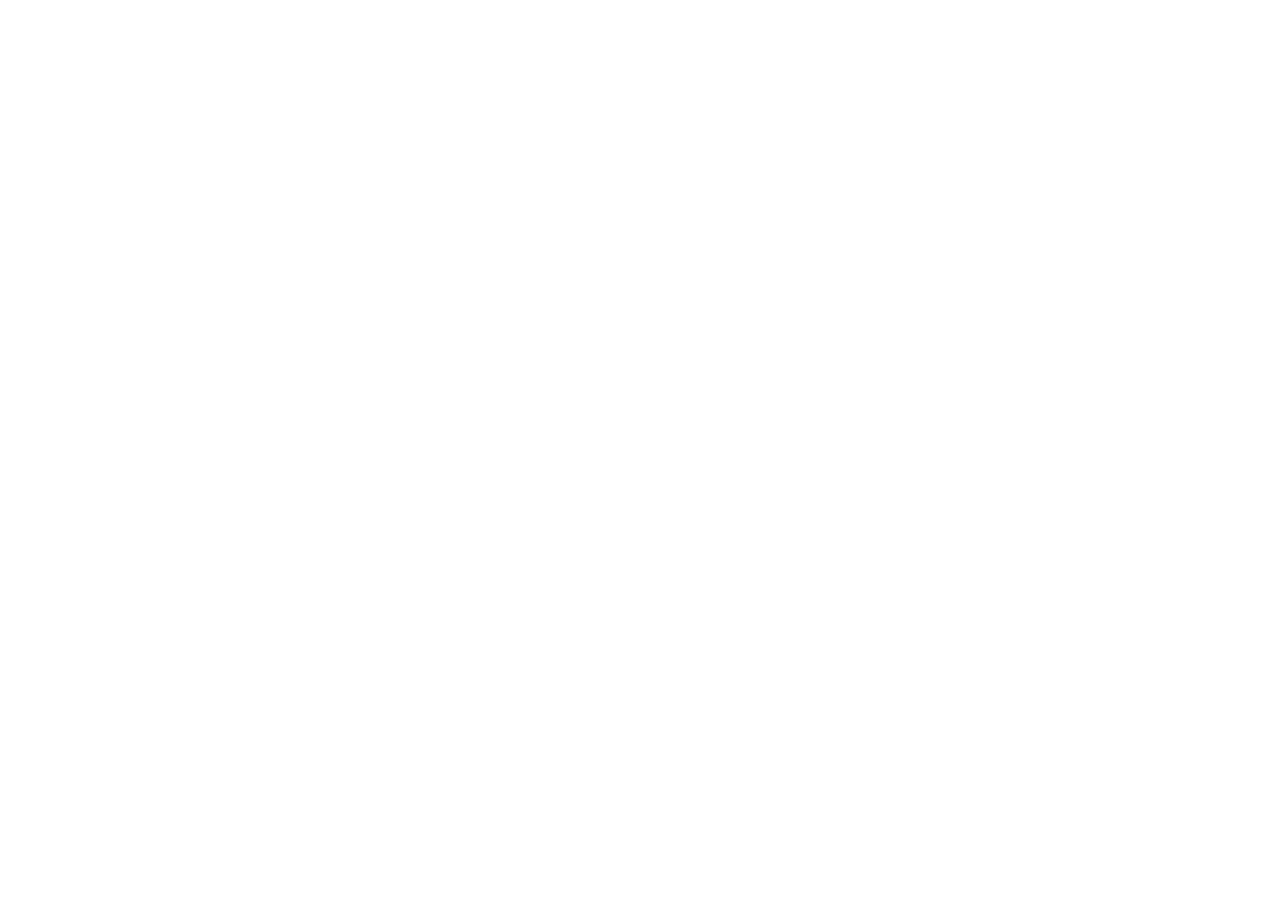
==== development/public/index.html @ da390b7e "updated dir struct, added no index meta tags" ====
<!DOCTYPE html>
<html>
<head>
    <meta charset="utf-8">
    <meta name="robots" content="noindex">
    <meta name="googlebot" content="noindex">
    <meta http-equiv="X-UA-Compatible" content="IE=edge">
    <meta name="keywords" content="">
    <meta name="description" content="">
    <link rel="manifest" href="/a2hs.webmanifest">
    <meta name="viewport" content="width=device-width, height=device-height, user-scalable=no">
    <meta name="theme-color" content="#075E54">
    <meta name="msapplication-navbutton-color" content="#075E54">
    <meta name="apple-mobile-web-app-capable" content="yes">
    <meta name="apple-mobile-web-app-status-bar-style" content="#075E54">
    <link rel="shortcut icon" type="image/x-icon" href="/favicon.ico"/>
    <link rel="icon" type="image/x-icon" href="/favicon.ico"/>
    <title>Home</title>
    <link rel="stylesheet" href="/common/srules/common.css"/>
</head>
<body>
    <script src="/common/scripts/common.js"></script>
</body>
</html>
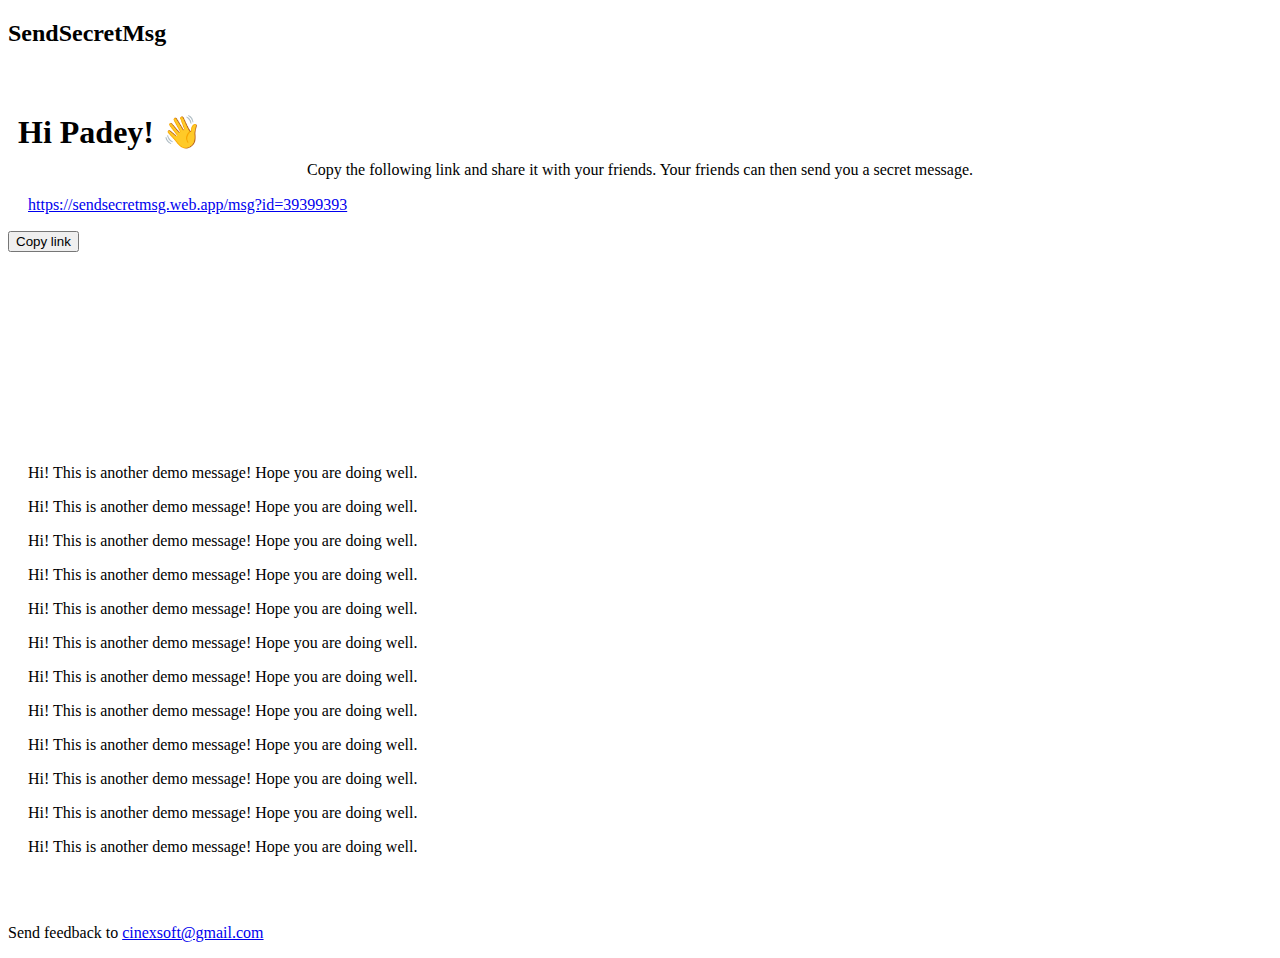
==== commit 698b565f: "added more UI elements" ====
--- a/development/public/index.html
+++ b/development/public/index.html
@@ -9,16 +9,150 @@
     <meta name="description" content="">
     <link rel="manifest" href="/a2hs.webmanifest">
     <meta name="viewport" content="width=device-width, height=device-height, user-scalable=no">
-    <meta name="theme-color" content="#075E54">
-    <meta name="msapplication-navbutton-color" content="#075E54">
+    <meta name="theme-color" content="#be1558">
+    <meta name="msapplication-navbutton-color" content="#be1558">
     <meta name="apple-mobile-web-app-capable" content="yes">
-    <meta name="apple-mobile-web-app-status-bar-style" content="#075E54">
+    <meta name="apple-mobile-web-app-status-bar-style" content="#be1558">
     <link rel="shortcut icon" type="image/x-icon" href="/favicon.ico"/>
     <link rel="icon" type="image/x-icon" href="/favicon.ico"/>
     <title>Home</title>
-    <link rel="stylesheet" href="/common/srules/common.css"/>
+    <link rel="stylesheet" href="/common/styles/common.css"/>
 </head>
 <body>
+    <div class="vert-scroll" id="root" style="
+        margin: 0;
+        padding: 0;
+        width: 100%;
+        align-items: center;
+        border-radius: 0; ">
+        <header>
+            <h2 style="
+                font-size: 1.5rem; ">
+                SendSecretMsg
+            </h2>
+        </header>
+        <div class="vert-layout" id="your-profile" style="
+            margin-top: calc(1.5rem + 42.5px);
+            height: 35vh;
+            justify-content: center;
+            align-items: center;
+            border-radius: 0;
+            color: var(--sec-fgcolor);
+            background-color: var(--sec-bgcolor);
+            box-shadow: 0.5px 0.5px 2px 0px var(--shadow-color); ">
+            <div class="vert-layout" style="
+                justify-content: center;
+                align-items: center; ">
+                <h1 style="
+                    margin: 10px;
+                    font-size: 2rem;">
+                    Hi Padey! 👋
+                </h1>
+                <p style="
+                    margin: 10px;
+                    text-align: center; ">
+                    Copy the following link and share it with your friends.
+                    Your friends can then send you a secret message.
+                </p>
+                <p style="
+                    margin: 10px;
+                    padding: 7px 10px;
+                    width: calc(90% - 20px);
+                    border-radius: 10px;
+                    color: var(--prim-fgcolor);
+                    background-color: var(--prim-bgcolor);
+                    white-space: nowrap;
+                    overflow-x: hidden; ">
+                    <a id="your-link" href="https://sendsecretmsg.web.app/msg?id=39399393">https://sendsecretmsg.web.app/msg?id=39399393</a>
+                </p>
+                <button id="btn-copy-link">Copy link</button>
+            </div>
+        </div>
+        <div class="vert-layout" id="your-messages" style="
+            margin-bottom: 2rem;
+            padding: 20px;
+            width: calc(100% - 40px);
+            align-items: center; ">
+            <p class="message" id="msg-0000" style="
+                align-items: center; ">
+                Hi!
+                This is another demo message!
+                Hope you are doing well.
+            </p>
+            <p class="message" id="msg-0001" style="
+                align-items: center; ">
+                Hi!
+                This is another demo message!
+                Hope you are doing well.
+            </p>
+            <p class="message" id="msg-0002" style="
+                align-items: center; ">
+                Hi!
+                This is another demo message!
+                Hope you are doing well.
+            </p>
+            <p class="message" id="msg-0000" style="
+                align-items: center; ">
+                Hi!
+                This is another demo message!
+                Hope you are doing well.
+            </p>
+            <p class="message" id="msg-0001" style="
+                align-items: center; ">
+                Hi!
+                This is another demo message!
+                Hope you are doing well.
+            </p>
+            <p class="message" id="msg-0002" style="
+                align-items: center; ">
+                Hi!
+                This is another demo message!
+                Hope you are doing well.
+            </p>
+            <p class="message" id="msg-0000" style="
+                align-items: center; ">
+                Hi!
+                This is another demo message!
+                Hope you are doing well.
+            </p>
+            <p class="message" id="msg-0001" style="
+                align-items: center; ">
+                Hi!
+                This is another demo message!
+                Hope you are doing well.
+            </p>
+            <p class="message" id="msg-0002" style="
+                align-items: center; ">
+                Hi!
+                This is another demo message!
+                Hope you are doing well.
+            </p>
+            <p class="message" id="msg-0000" style="
+                align-items: center; ">
+                Hi!
+                This is another demo message!
+                Hope you are doing well.
+            </p>
+            <p class="message" id="msg-0001" style="
+                align-items: center; ">
+                Hi!
+                This is another demo message!
+                Hope you are doing well.
+            </p>
+            <p class="message" id="msg-0002" style="
+                align-items: center; ">
+                Hi!
+                This is another demo message!
+                Hope you are doing well.
+            </p>
+        </div>
+    </div>
+    <footer>
+        <p>
+            Send feedback to
+            <a href="mailto:cinexsoft@gmail.com">cinexsoft@gmail.com</a>
+        </p>
+    </footer>
     <script src="/common/scripts/common.js"></script>
 </body>
 </html>
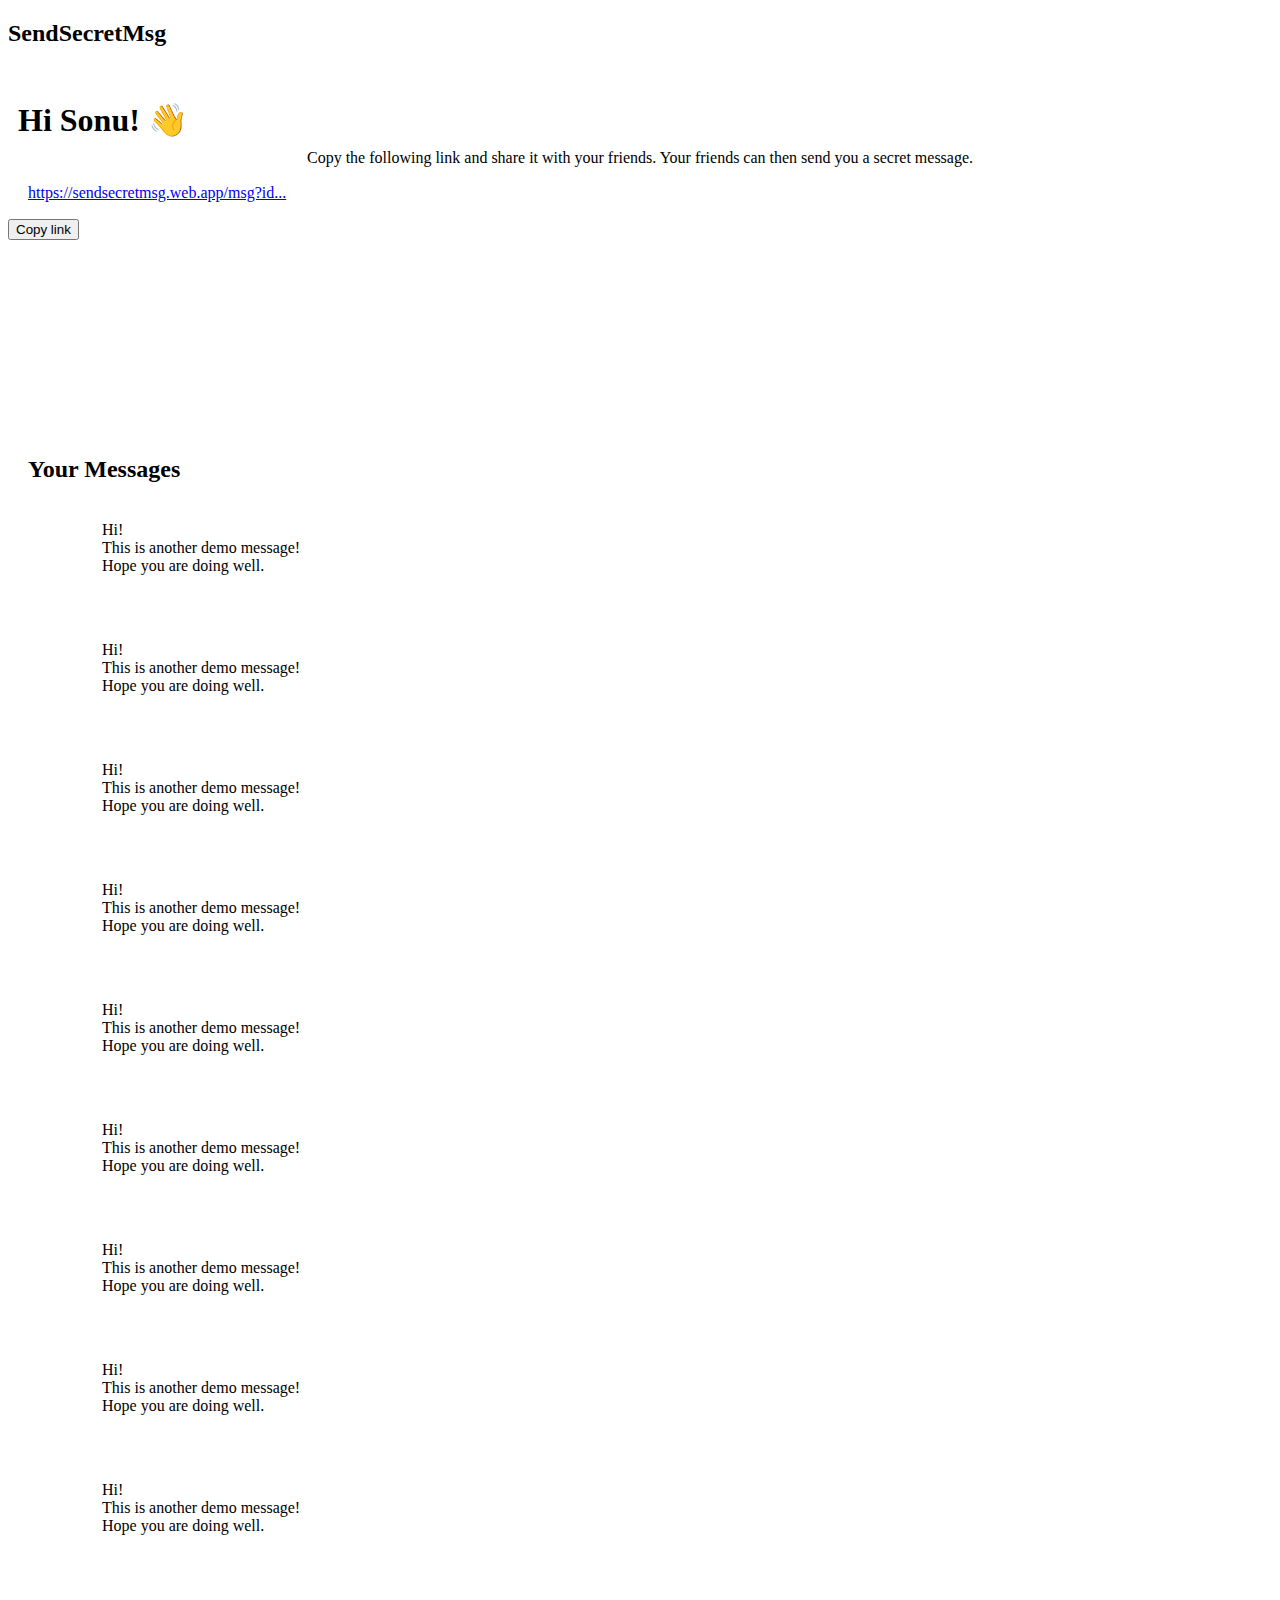
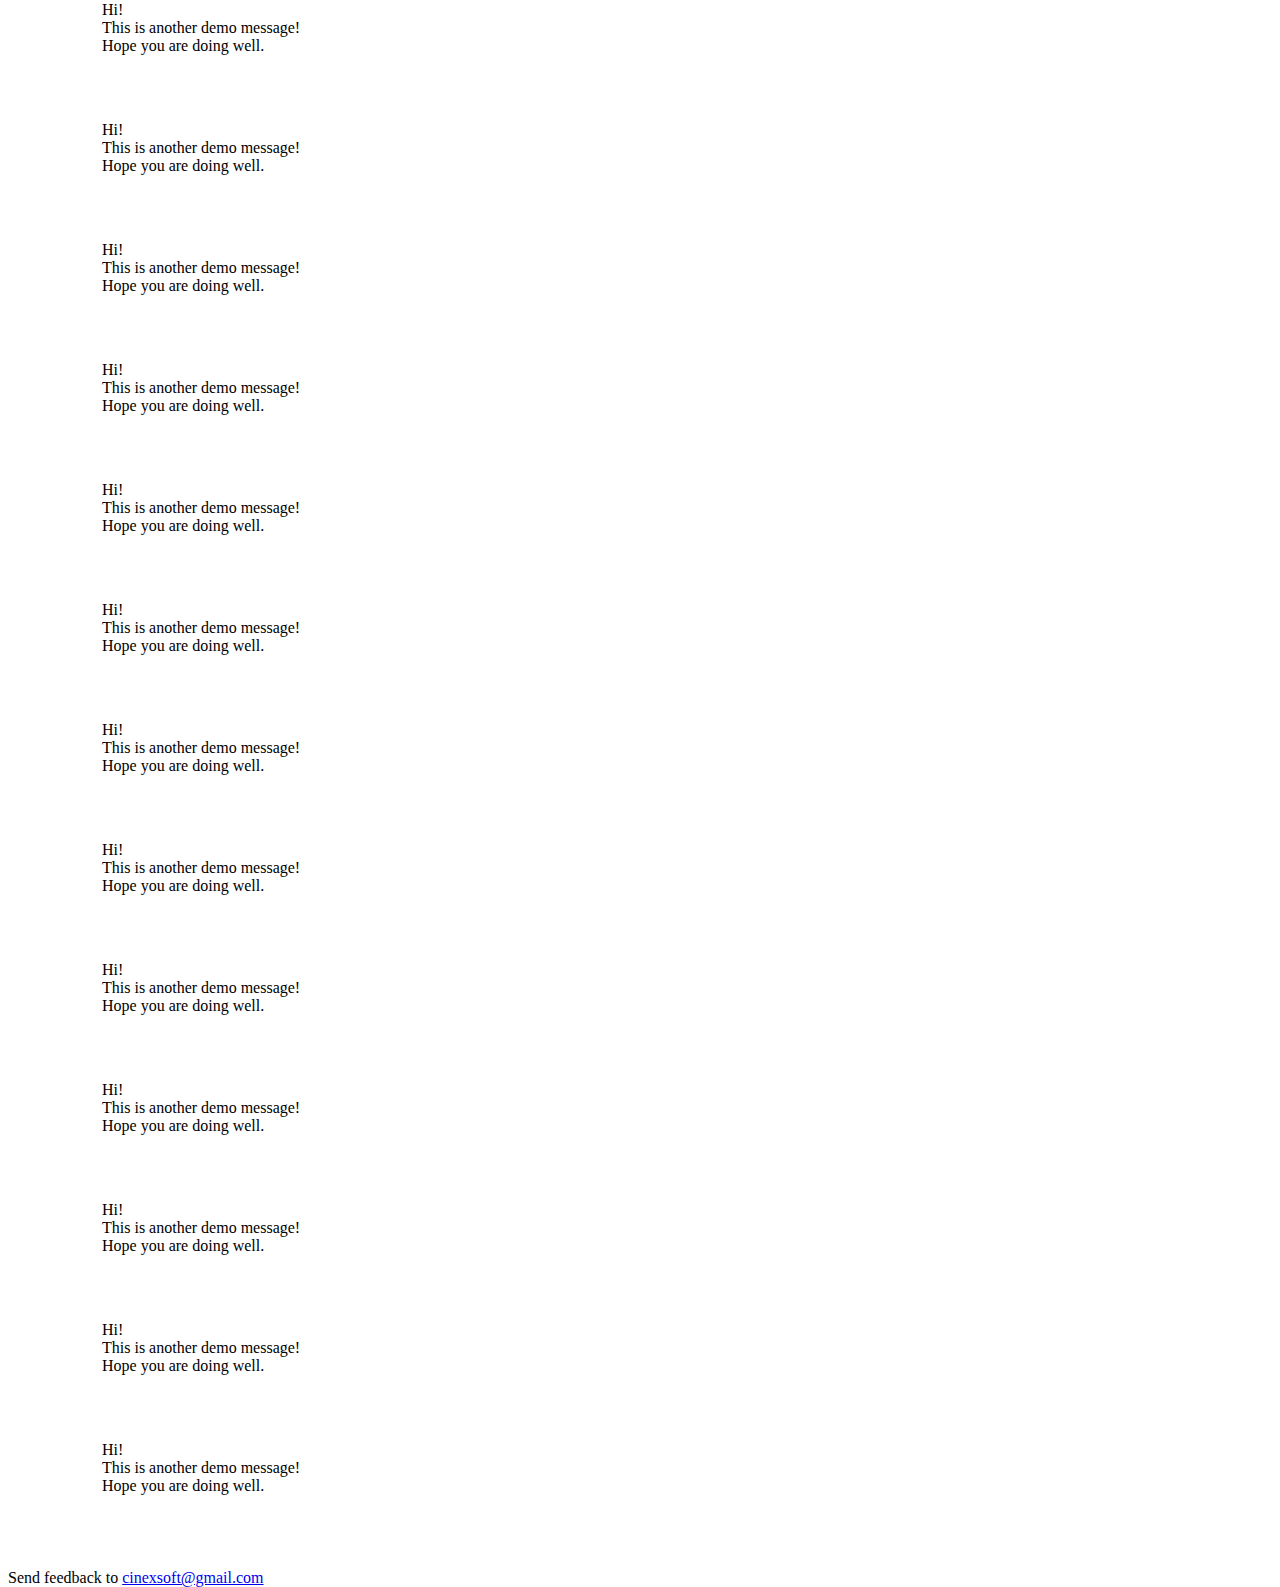
==== commit 4963ba1f: "updated UI" ====
--- a/development/public/index.html
+++ b/development/public/index.html
@@ -17,142 +17,204 @@
     <link rel="icon" type="image/x-icon" href="/favicon.ico"/>
     <title>Home</title>
     <link rel="stylesheet" href="/common/styles/common.css"/>
+    <style>
+        p.message {
+            margin: 10px auto;
+            padding: 10px;
+            width: calc(100% - 20px);align-items: center;
+            color: var(--prim-fgcolor);
+            background-color: var(--prim-bgcolor);
+            white-space: pre-wrap;
+            border-radius: 10px;
+            // box-shadow: 0.5px 0.5px 2px 0px var(--shadow-color);
+        }
+    </style>
+    <!-- NOTE: placeholder IDs are used to set text to HTML nodes using JS
+         LIST of placeholders
+         1. ph-your-name - Holds name of the user who creates and copies the link
+         2. ph-msg-xxxx - xxxx... represent an ID. Holds the message sent by some other user.
+    -->
 </head>
 <body>
-    <div class="vert-scroll" id="root" style="
+    <div class="vert-layout" id="root" style="
         margin: 0;
         padding: 0;
         width: 100%;
+        height: 100vh;
         align-items: center;
         border-radius: 0; ">
         <header>
-            <h2 style="
+            <h2 class="noselect" style="
                 font-size: 1.5rem; ">
                 SendSecretMsg
             </h2>
         </header>
         <div class="vert-layout" id="your-profile" style="
-            margin-top: calc(1.5rem + 42.5px);
+            margin-top: calc(1.5rem + 30px);
             height: 35vh;
             justify-content: center;
             align-items: center;
             border-radius: 0;
-            color: var(--sec-fgcolor);
-            background-color: var(--sec-bgcolor);
+            color: var(--tert-fgcolor);
+            background-color: var(--tert-bgcolor);
             box-shadow: 0.5px 0.5px 2px 0px var(--shadow-color); ">
             <div class="vert-layout" style="
                 justify-content: center;
                 align-items: center; ">
-                <h1 style="
+                <h1 class="noselect" style="
                     margin: 10px;
                     font-size: 2rem;">
-                    Hi Padey! 👋
+                    Hi <font class="placeholder" id="ph-your-name">Sonu</font>! 👋
                 </h1>
-                <p style="
+                <p class="noselect" style="
                     margin: 10px;
                     text-align: center; ">
                     Copy the following link and share it with your friends.
                     Your friends can then send you a secret message.
                 </p>
-                <p style="
+                <p class="noselect" style="
                     margin: 10px;
                     padding: 7px 10px;
-                    width: calc(90% - 20px);
                     border-radius: 10px;
                     color: var(--prim-fgcolor);
                     background-color: var(--prim-bgcolor);
                     white-space: nowrap;
                     overflow-x: hidden; ">
-                    <a id="your-link" href="https://sendsecretmsg.web.app/msg?id=39399393">https://sendsecretmsg.web.app/msg?id=39399393</a>
+                    <a id="your-link" href="https://sendsecretmsg.web.app/msg?id=39399393">https://sendsecretmsg.web.app/msg?id...</a>
                 </p>
-                <button id="btn-copy-link">Copy link</button>
+                <button class="noselect" id="btn-copy-link">Copy link</button>
             </div>
         </div>
-        <div class="vert-layout" id="your-messages" style="
-            margin-bottom: 2rem;
+        <div class="vert-layout" id="div-your-messages" style="
             padding: 20px;
             width: calc(100% - 40px);
-            align-items: center; ">
-            <p class="message" id="msg-0000" style="
-                align-items: center; ">
-                Hi!
-                This is another demo message!
-                Hope you are doing well.
-            </p>
-            <p class="message" id="msg-0001" style="
-                align-items: center; ">
-                Hi!
-                This is another demo message!
-                Hope you are doing well.
-            </p>
-            <p class="message" id="msg-0002" style="
-                align-items: center; ">
-                Hi!
-                This is another demo message!
-                Hope you are doing well.
-            </p>
-            <p class="message" id="msg-0000" style="
-                align-items: center; ">
-                Hi!
-                This is another demo message!
-                Hope you are doing well.
-            </p>
-            <p class="message" id="msg-0001" style="
-                align-items: center; ">
-                Hi!
-                This is another demo message!
-                Hope you are doing well.
-            </p>
-            <p class="message" id="msg-0002" style="
-                align-items: center; ">
-                Hi!
-                This is another demo message!
-                Hope you are doing well.
-            </p>
-            <p class="message" id="msg-0000" style="
-                align-items: center; ">
-                Hi!
-                This is another demo message!
-                Hope you are doing well.
-            </p>
-            <p class="message" id="msg-0001" style="
-                align-items: center; ">
-                Hi!
-                This is another demo message!
-                Hope you are doing well.
-            </p>
-            <p class="message" id="msg-0002" style="
-                align-items: center; ">
-                Hi!
-                This is another demo message!
-                Hope you are doing well.
-            </p>
-            <p class="message" id="msg-0000" style="
-                align-items: center; ">
-                Hi!
-                This is another demo message!
-                Hope you are doing well.
-            </p>
-            <p class="message" id="msg-0001" style="
-                align-items: center; ">
-                Hi!
-                This is another demo message!
-                Hope you are doing well.
-            </p>
-            <p class="message" id="msg-0002" style="
-                align-items: center; ">
+            align-items: center;
+            border-radius: 0;
+            color: var(--light-fgcolor);
+            background-color: var(--light-bgcolor); ">
+            <h2 class="noselect" style="
+                margin-bottom: 10px;
+                font-size: 1.5rem; ">
+                Your Messages
+            </h2>
+            <p class="message placeholder" id="ph-msg-0000">
+                Hi!
+                This is another demo message!
+                Hope you are doing well.
+            </p>
+            <p class="message placeholder" id="ph-msg-0000">
+                Hi!
+                This is another demo message!
+                Hope you are doing well.
+            </p>
+            <p class="message placeholder" id="ph-msg-0000">
+                Hi!
+                This is another demo message!
+                Hope you are doing well.
+            </p>
+            <p class="message placeholder" id="ph-msg-0000">
+                Hi!
+                This is another demo message!
+                Hope you are doing well.
+            </p>
+            <p class="message placeholder" id="ph-msg-0000">
+                Hi!
+                This is another demo message!
+                Hope you are doing well.
+            </p>
+            <p class="message placeholder" id="ph-msg-0000">
+                Hi!
+                This is another demo message!
+                Hope you are doing well.
+            </p>
+            <p class="message placeholder" id="ph-msg-0000">
+                Hi!
+                This is another demo message!
+                Hope you are doing well.
+            </p>
+            <p class="message placeholder" id="ph-msg-0000">
+                Hi!
+                This is another demo message!
+                Hope you are doing well.
+            </p>
+            <p class="message placeholder" id="ph-msg-0000">
+                Hi!
+                This is another demo message!
+                Hope you are doing well.
+            </p>
+            <p class="message placeholder" id="ph-msg-0000">
+                Hi!
+                This is another demo message!
+                Hope you are doing well.
+            </p>
+            <p class="message placeholder" id="ph-msg-0000">
+                Hi!
+                This is another demo message!
+                Hope you are doing well.
+            </p>
+            <p class="message placeholder" id="ph-msg-0000">
+                Hi!
+                This is another demo message!
+                Hope you are doing well.
+            </p>
+            <p class="message placeholder" id="ph-msg-0000">
+                Hi!
+                This is another demo message!
+                Hope you are doing well.
+            </p>
+            <p class="message placeholder" id="ph-msg-0000">
+                Hi!
+                This is another demo message!
+                Hope you are doing well.
+            </p>
+            <p class="message placeholder" id="ph-msg-0000">
+                Hi!
+                This is another demo message!
+                Hope you are doing well.
+            </p>
+            <p class="message placeholder" id="ph-msg-0000">
+                Hi!
+                This is another demo message!
+                Hope you are doing well.
+            </p>
+            <p class="message placeholder" id="ph-msg-0000">
+                Hi!
+                This is another demo message!
+                Hope you are doing well.
+            </p>
+            <p class="message placeholder" id="ph-msg-0000">
+                Hi!
+                This is another demo message!
+                Hope you are doing well.
+            </p>
+            <p class="message placeholder" id="ph-msg-0000">
+                Hi!
+                This is another demo message!
+                Hope you are doing well.
+            </p>
+            <p class="message placeholder" id="ph-msg-0000">
+                Hi!
+                This is another demo message!
+                Hope you are doing well.
+            </p>
+            <p class="message placeholder" id="ph-msg-0000">
+                Hi!
+                This is another demo message!
+                Hope you are doing well.
+            </p>
+            <p class="message placeholder" id="ph-msg-0000">
                 Hi!
                 This is another demo message!
                 Hope you are doing well.
             </p>
         </div>
+        <footer>
+            <p class="noselect">
+                Send feedback to
+                <a href="mailto:cinexsoft@gmail.com">cinexsoft@gmail.com</a>
+            </p>
+        </footer>
     </div>
-    <footer>
-        <p>
-            Send feedback to
-            <a href="mailto:cinexsoft@gmail.com">cinexsoft@gmail.com</a>
-        </p>
-    </footer>
     <script src="/common/scripts/common.js"></script>
 </body>
 </html>
